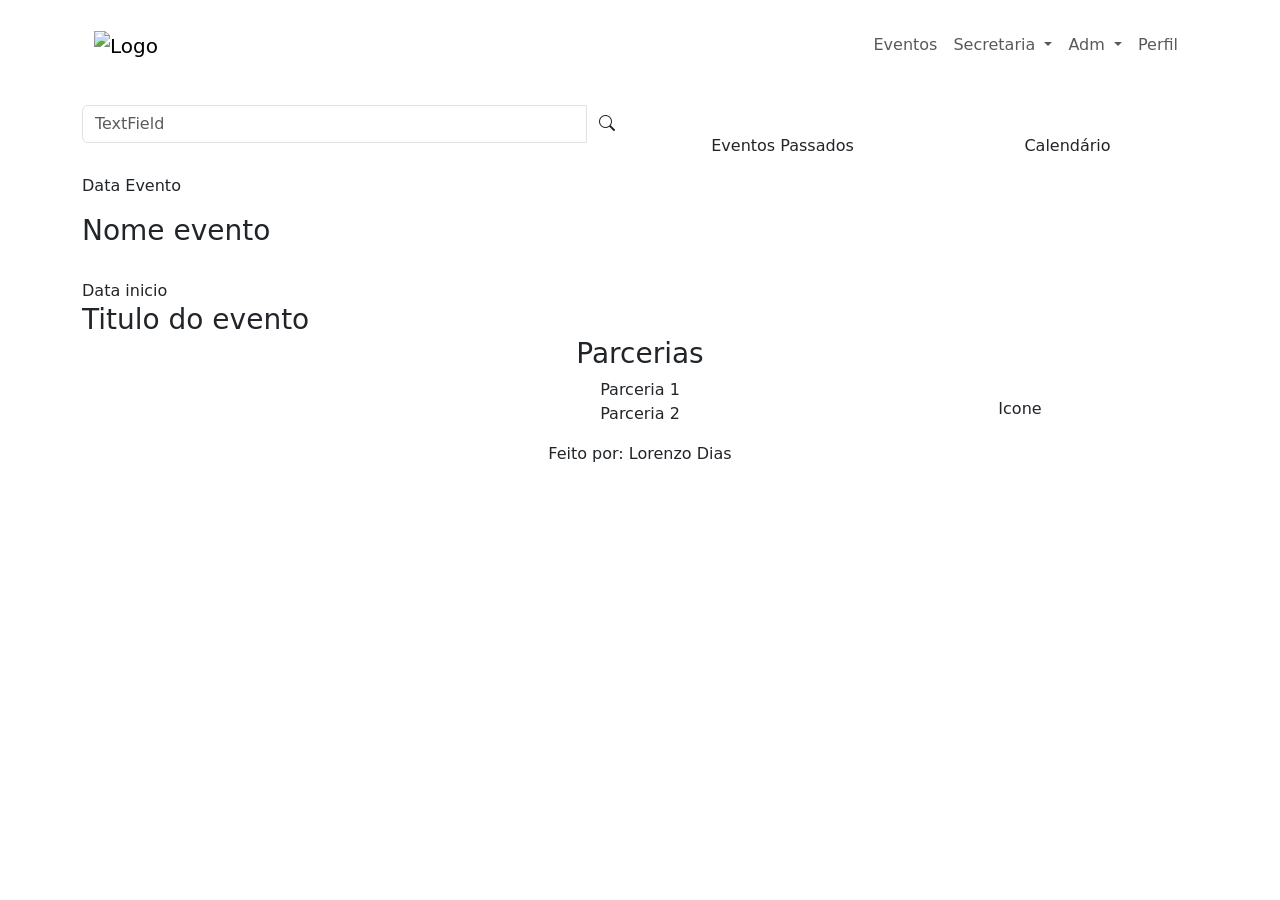
==== src/main/resources/templates/index.html @ 80546371 "Adicionando projeto ao GitHub" ====
<!DOCTYPE html>
<html lang="pt-br" xmlns:th="http://www.thymeleaf.org">

    <head>
        <meta charset="UTF-8">
        <meta name="viewport" content="width=device-width, initial-scale=1.0">
        <title>Eventos</title>

        <link href="https://cdn.jsdelivr.net/npm/bootstrap@5.3.2/dist/css/bootstrap.min.css" rel="stylesheet">

        <link rel="stylesheet" href="https://cdn.jsdelivr.net/npm/bootstrap-icons@1.11.3/font/bootstrap-icons.min.css">

        <link rel="preconnect" href="https://fonts.googleapis.com">
        <link rel="preconnect" href="https://fonts.gstatic.com" crossorigin>
        <link href="https://fonts.googleapis.com/css2?family=Patrick+Hand&display=swap" rel="stylesheet">
        <link th:href="@{/css/index.css}" rel="stylesheet">
    </head>

    <body>

        <div class="container mt-3 mb-3">

            <!-- Navbar -->
            <nav class="navbar navbar-expand-lg content-block navbar-custom">
                <div class="container-fluid">
                    <a class="navbar-brand" th:href="@{index}"><img th:src="@{/assets/logo.png}" style="height: 75px; width: auto;"
                                                                    alt="Logo"></a>
                    <button class="navbar-toggler" type="button" data-bs-toggle="collapse" data-bs-target="#navbarNav">
                        <span class="navbar-toggler-icon"></span>
                    </button>
                    <div class="collapse navbar-collapse justify-content-end" id="navbarNav">
                        <ul class="navbar-nav">
                            <li class="nav-item">
                                <a class="nav-link" th:href="@{index}">Eventos</a>
                            </li>
                            <li class="nav-item dropdown">
                                <a class="nav-link dropdown-toggle" role="button" data-bs-toggle="dropdown">
                                    Secretaria
                                </a>
                                <ul class="dropdown-menu">
                                    <li><a class="dropdown-item" th:href="@{alunos}">Alunos</a></li>
                                    <li><a class="dropdown-item" th:href="@{disciplinas}">Disciplinas</a></li>
                                    <li><a class="dropdown-item" th:href="@{turmas}">Turmas</a></li>
                                    <li><a class="dropdown-item" th:href="@{eventos}">Eventos</a></li>
                                </ul>
                            </li>
                            <li class="nav-item dropdown">
                                <a class="nav-link dropdown-toggle" role="button" data-bs-toggle="dropdown">
                                    Adm
                                </a>
                                <ul class="dropdown-menu">
                                    <li><a class="dropdown-item" th:href="@{contasl}">Contas</a></li>
                                    <li><a class="dropdown-item" th:href="@{funcionarios}">Funcionários</a></li>
                                </ul>
                            </li>
                            <li class="nav-item">
                                <a class="nav-link" th:href="@{perfil}">Perfil</a>
                            </li>
                        </ul>
                    </div>
                </div>
            </nav>

            <div class="content-block filter-section">
                <div class="row align-items-center text-center">
                    <div class="col-md-6 mb-3 mb-md-0">
                        <div class="input-group search-bar-custom">
                            <input type="text" class="form-control" placeholder="TextField">
                            <button class="btn" type="button">
                                <i class="bi bi-search"></i>
                            </button>
                        </div>
                    </div>

                    <div class="col-6 col-md-3">
                        <a href="#">
                            <div class="icon-circle"><img th:src="@{/assets/passado_icon.png}" width="auto" height="60"></div>
                        </a>
                        <p>Eventos Passados</p>

                    </div>

                    <div class="col-6 col-md-3">
                        <a href="#">
                            <div class="icon-circle"><img th:src="@{/assets/calender_icon.png}" width="auto" height="60"></div>
                        </a>
                        <p>Calendário</p>
                    </div>
                </div>
            </div>

            <main class="content-block" style="padding: 0; position: relative; overflow: hidden; display: block; cursor: pointer;" data-bs-toggle="modal" data-bs-target="#modalInfoEvento" 
                  th:data-nome="${principal.nome}" th:data-participantes="${principal.participantes}" th:data-inicio="${#temporals.format(principal.data_inicio, 'dd/MM/yyyy')}"
                  th:data-fim="${#temporals.format(principal.data_fim, 'dd/MM/yyyy')}" th:data-local="${principal.tipo_evento.locais.nome}">
                <img th:src="@{|/assets/${principal.caminho}|}" width="100%" height="auto" style="display: block;">

                <div class="main-event-info">
                    <p th:text="${#temporals.format(principal.data_inicio, 'dd/MM/yyyy')}">Data Evento</p>
                    <h3 th:text="${principal.nome}">Nome evento</h3>
                </div>

            </main>

            <section class="content-block">
                <div class="row" th:if="${eventosList != null and !eventosList.isEmpty()}">

                    <div class="col-lg-4 col-md-6" th:each="evento : ${eventosList}">
                        <div class="event-card" data-bs-toggle="modal" data-bs-target="#modalInfoEvento" 
                             th:data-nome="${evento.nome}" th:data-participantes="${evento.participantes}" th:data-inicio="${#temporals.format(evento.data_inicio, 'dd/MM/yyyy')}"
                             th:data-fim="${#temporals.format(evento.data_fim, 'dd/MM/yyyy')}" th:data-local="${evento.tipo_evento.locais.nome}"style="cursor: pointer;">

                            <div class="placeholder-box"><img class="placeholder-box" th:alt="${evento.nome}" th:src="@{|/assets/${evento.caminho}|}"></div>
                            <div class="card-body">
                                <p class="card-text mb-0" th:text="${#temporals.format(evento.data_inicio, 'dd/MM/yyyy')}">Data inicio</p>
                                <h3 class="card-title" th:text="${evento.nome}">Titulo do evento</h3>
                            </div>
                        </div>
                    </div>
                </div>
            </section>

            <footer class="content-block">
                <div class="row align-items-center text-center">
                    <div class="col-md-4 mb-3 mb-md-0">
                        <img th:src="@{/assets/logo.png}" height="auto" width="35%">
                    </div>

                    <div class="col-md-4 mb-3 mb-md-0">
                        <h3>Parcerias</h3>
                        <p class="mb-0">Parceria 1</p>
                        <p class="mb-0">Parceria 2</p>
                        <p class="mt-3">Feito por: Lorenzo Dias</p>
                    </div>

                    <div class="col-md-4">
                        <div class="footer-icon-circle">
                            <span>Icone</span>
                        </div>
                    </div>
                </div>
            </footer>

        </div>

        <div class="modal fade" id="modalInfoEvento" tabindex="-1">
            <div class="modal-dialog modal-dialog-centered">
                <div class="modal-content"
                     style="background-color: var(--cor-placeholder); border: 3px solid var(--cor-texto-borda); border-radius: 15px;">

                    <div class="modal-header"
                         style="border-bottom: 3px solid var(--cor-texto-borda); padding: 1rem 1.5rem;">
                        <h3 class="modal-title" style="font-size: 2.5rem;">Informações do Evento</h3>
                        <button type="button" class="btn-close" data-bs-dismiss="modal" aria-label="Close"></button>
                    </div>

                    <div class="modal-body text-center" style="padding: 2rem;">

                        <h4 style="font-size: 1.8rem; opacity: 0.8;">Nome</h4>
                        <h2 id="modalEventName" style="font-size: 3rem; margin-top: -10px;">Nome do Evento</h2>
                        <h4 style="font-size: 1.8rem; opacity: 0.8; margin-top: 1.5rem;">Local</h4>
                        <h2 id="modalEventLocal" style="font-size: 3rem; margin-top: -10px;">Local do Evento</h2>
                        <h4 style="font-size: 1.8rem; opacity: 0.8; margin-top: 1.5rem;">PARTICIPANTES</h4>
                        <h2 id="modalEventParticipants" style="font-size: 3rem; margin-top: -10px;">0</h2>

                    </div>

                    <div class="modal-footer d-flex justify-content-between"
                         style="border-top: 3px solid var(--cor-texto-borda); font-size: 1.5rem; padding: 1rem 1.5rem;">
                        <span id="modalEventStartDate">DATA INICIO</span>
                        <span>-</span>
                        <span id="modalEventEndDate">DATA FIM</span>
                    </div>
                </div>
            </div>
        </div>
        <script src="https://cdn.jsdelivr.net/npm/bootstrap@5.3.2/dist/js/bootstrap.bundle.min.js"></script>
        <script th:src="@{/js/index.js}"></script>
    </body>

</html>
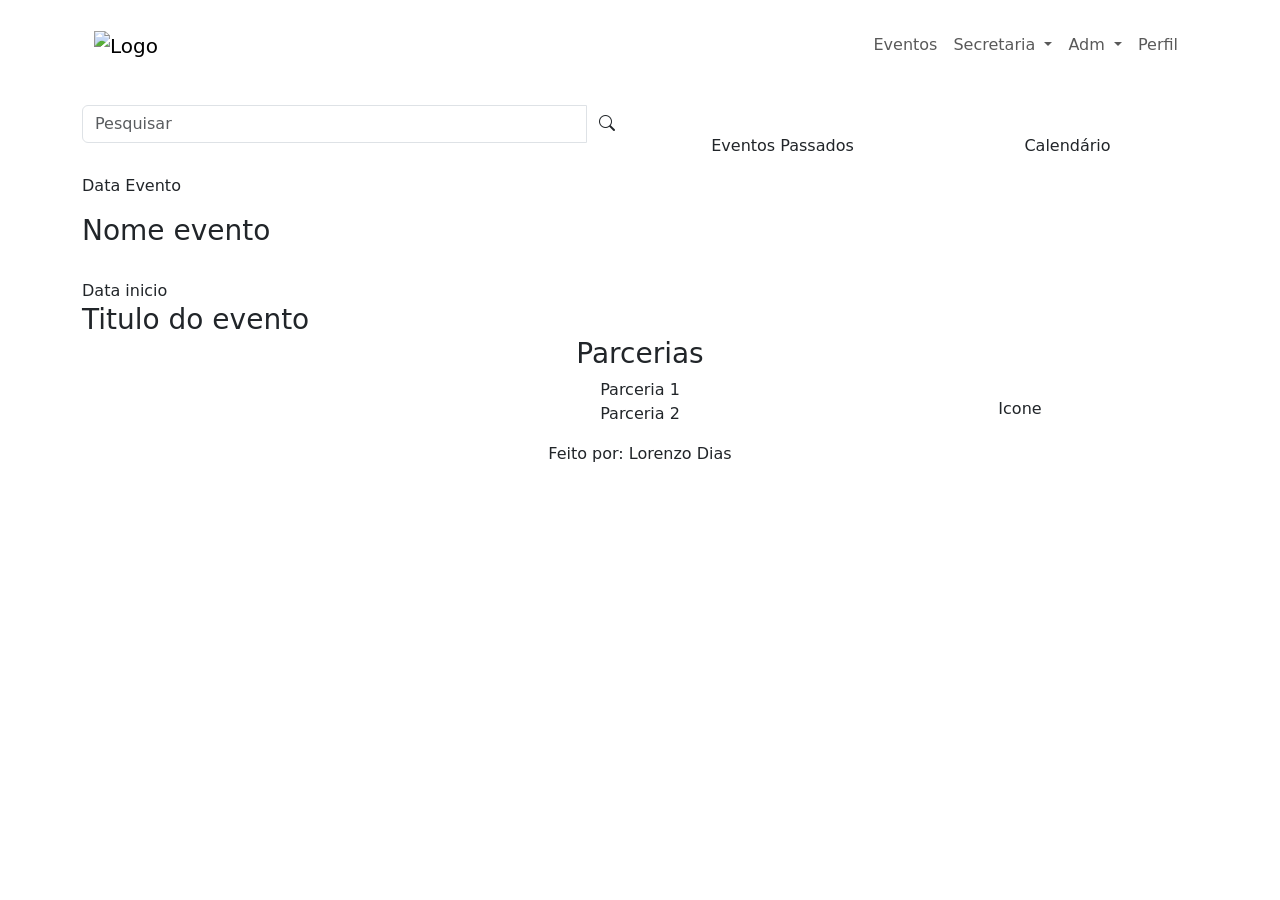
==== commit 6c00bc02: "Configurando pagina de funcionarios - incompleto" ====
--- a/src/main/resources/templates/index.html
+++ b/src/main/resources/templates/index.html
@@ -49,7 +49,7 @@
                                     Adm
                                 </a>
                                 <ul class="dropdown-menu">
-                                    <li><a class="dropdown-item" th:href="@{contasl}">Contas</a></li>
+                                    <li><a class="dropdown-item" th:href="@{contas}">Contas</a></li>
                                     <li><a class="dropdown-item" th:href="@{funcionarios}">Funcionários</a></li>
                                 </ul>
                             </li>
@@ -65,7 +65,7 @@
                 <div class="row align-items-center text-center">
                     <div class="col-md-6 mb-3 mb-md-0">
                         <div class="input-group search-bar-custom">
-                            <input type="text" class="form-control" placeholder="TextField">
+                            <input type="text" class="form-control" placeholder="Pesquisar">
                             <button class="btn" type="button">
                                 <i class="bi bi-search"></i>
                             </button>
@@ -90,12 +90,12 @@
             </div>
 
             <main class="content-block" style="padding: 0; position: relative; overflow: hidden; display: block; cursor: pointer;" data-bs-toggle="modal" data-bs-target="#modalInfoEvento" 
-                  th:data-nome="${principal.nome}" th:data-participantes="${principal.participantes}" th:data-inicio="${#temporals.format(principal.data_inicio, 'dd/MM/yyyy')}"
-                  th:data-fim="${#temporals.format(principal.data_fim, 'dd/MM/yyyy')}" th:data-local="${principal.tipo_evento.locais.nome}">
+                  th:data-nome="${principal.nome}" th:data-participantes="${principal.participantes}" th:data-inicio="${#temporals.format(principal.dataInicio, 'dd/MM/yyyy')}"
+                  th:data-fim="${#temporals.format(principal.dataFim, 'dd/MM/yyyy')}" th:data-local="${principal.tipoEvento.locais.nome}">
                 <img th:src="@{|/assets/${principal.caminho}|}" width="100%" height="auto" style="display: block;">
 
                 <div class="main-event-info">
-                    <p th:text="${#temporals.format(principal.data_inicio, 'dd/MM/yyyy')}">Data Evento</p>
+                    <p th:text="${#temporals.format(principal.dataInicio, 'dd/MM/yyyy')}">Data Evento</p>
                     <h3 th:text="${principal.nome}">Nome evento</h3>
                 </div>
 
@@ -106,12 +106,12 @@
 
                     <div class="col-lg-4 col-md-6" th:each="evento : ${eventosList}">
                         <div class="event-card" data-bs-toggle="modal" data-bs-target="#modalInfoEvento" 
-                             th:data-nome="${evento.nome}" th:data-participantes="${evento.participantes}" th:data-inicio="${#temporals.format(evento.data_inicio, 'dd/MM/yyyy')}"
-                             th:data-fim="${#temporals.format(evento.data_fim, 'dd/MM/yyyy')}" th:data-local="${evento.tipo_evento.locais.nome}"style="cursor: pointer;">
+                             th:data-nome="${evento.nome}" th:data-participantes="${evento.participantes}" th:data-inicio="${#temporals.format(evento.dataInicio, 'dd/MM/yyyy')}"
+                             th:data-fim="${#temporals.format(evento.dataFim, 'dd/MM/yyyy')}" th:data-local="${evento.tipoEvento.locais.nome}"style="cursor: pointer;">
 
                             <div class="placeholder-box"><img class="placeholder-box" th:alt="${evento.nome}" th:src="@{|/assets/${evento.caminho}|}"></div>
                             <div class="card-body">
-                                <p class="card-text mb-0" th:text="${#temporals.format(evento.data_inicio, 'dd/MM/yyyy')}">Data inicio</p>
+                                <p class="card-text mb-0" th:text="${#temporals.format(evento.dataInicio, 'dd/MM/yyyy')}">Data inicio</p>
                                 <h3 class="card-title" th:text="${evento.nome}">Titulo do evento</h3>
                             </div>
                         </div>
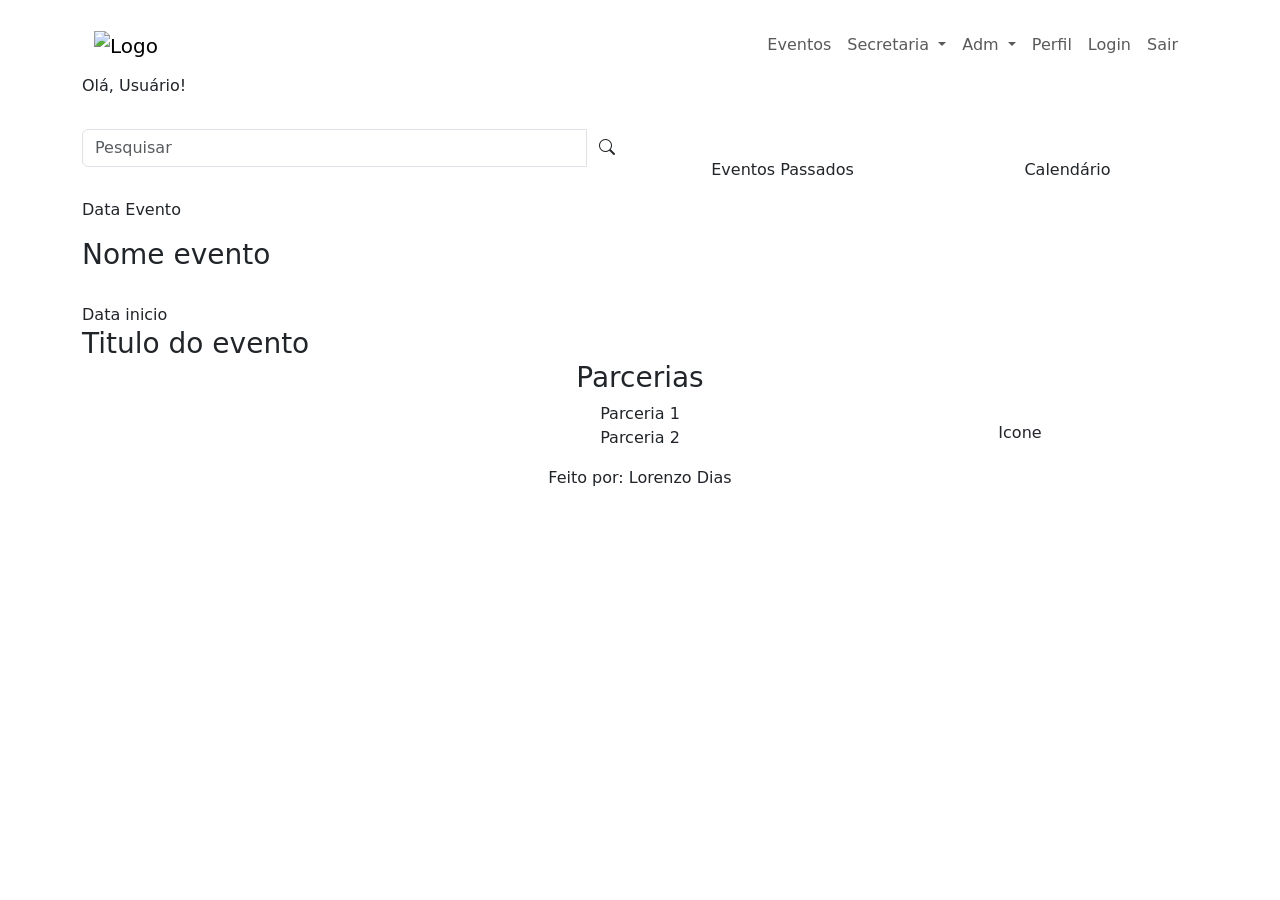
==== commit 80c74fd4: "SpringSecurity configurado" ====
--- a/src/main/resources/templates/index.html
+++ b/src/main/resources/templates/index.html
@@ -1,180 +1,199 @@
 <!DOCTYPE html>
-<html lang="pt-br" xmlns:th="http://www.thymeleaf.org">
+<html lang="pt-br" xmlns:th="http://www.thymeleaf.org" xmlns:sec="http://www.thymeleaf.org/extras/spring-security">
 
-    <head>
-        <meta charset="UTF-8">
-        <meta name="viewport" content="width=device-width, initial-scale=1.0">
-        <title>Eventos</title>
+<head>
+    <meta charset="UTF-8">
+    <meta name="viewport" content="width=device-width, initial-scale=1.0">
+    <title>Eventos</title>
 
-        <link href="https://cdn.jsdelivr.net/npm/bootstrap@5.3.2/dist/css/bootstrap.min.css" rel="stylesheet">
+    <link href="https://cdn.jsdelivr.net/npm/bootstrap@5.3.2/dist/css/bootstrap.min.css" rel="stylesheet">
 
-        <link rel="stylesheet" href="https://cdn.jsdelivr.net/npm/bootstrap-icons@1.11.3/font/bootstrap-icons.min.css">
+    <link rel="stylesheet" href="https://cdn.jsdelivr.net/npm/bootstrap-icons@1.11.3/font/bootstrap-icons.min.css">
 
-        <link rel="preconnect" href="https://fonts.googleapis.com">
-        <link rel="preconnect" href="https://fonts.gstatic.com" crossorigin>
-        <link href="https://fonts.googleapis.com/css2?family=Patrick+Hand&display=swap" rel="stylesheet">
-        <link th:href="@{/css/index.css}" rel="stylesheet">
-    </head>
+    <link rel="preconnect" href="https://fonts.googleapis.com">
+    <link rel="preconnect" href="https://fonts.gstatic.com" crossorigin>
+    <link href="https://fonts.googleapis.com/css2?family=Patrick+Hand&display=swap" rel="stylesheet">
+    <link th:href="@{/css/index.css}" rel="stylesheet">
+</head>
 
-    <body>
+<body>
 
-        <div class="container mt-3 mb-3">
+    <div class="container mt-3 mb-3">
 
-            <!-- Navbar -->
-            <nav class="navbar navbar-expand-lg content-block navbar-custom">
-                <div class="container-fluid">
-                    <a class="navbar-brand" th:href="@{index}"><img th:src="@{/assets/logo.png}" style="height: 75px; width: auto;"
-                                                                    alt="Logo"></a>
-                    <button class="navbar-toggler" type="button" data-bs-toggle="collapse" data-bs-target="#navbarNav">
-                        <span class="navbar-toggler-icon"></span>
-                    </button>
-                    <div class="collapse navbar-collapse justify-content-end" id="navbarNav">
-                        <ul class="navbar-nav">
-                            <li class="nav-item">
-                                <a class="nav-link" th:href="@{index}">Eventos</a>
-                            </li>
-                            <li class="nav-item dropdown">
-                                <a class="nav-link dropdown-toggle" role="button" data-bs-toggle="dropdown">
-                                    Secretaria
-                                </a>
-                                <ul class="dropdown-menu">
-                                    <li><a class="dropdown-item" th:href="@{alunos}">Alunos</a></li>
-                                    <li><a class="dropdown-item" th:href="@{disciplinas}">Disciplinas</a></li>
-                                    <li><a class="dropdown-item" th:href="@{turmas}">Turmas</a></li>
-                                    <li><a class="dropdown-item" th:href="@{eventos}">Eventos</a></li>
-                                </ul>
-                            </li>
-                            <li class="nav-item dropdown">
-                                <a class="nav-link dropdown-toggle" role="button" data-bs-toggle="dropdown">
-                                    Adm
-                                </a>
-                                <ul class="dropdown-menu">
-                                    <li><a class="dropdown-item" th:href="@{contas}">Contas</a></li>
-                                    <li><a class="dropdown-item" th:href="@{funcionarios}">Funcionários</a></li>
-                                </ul>
-                            </li>
-                            <li class="nav-item">
-                                <a class="nav-link" th:href="@{perfil}">Perfil</a>
-                            </li>
-                        </ul>
+        <!-- Navbar -->
+        <nav class="navbar navbar-expand-lg content-block navbar-custom">
+            <div class="container-fluid">
+                <a class="navbar-brand" th:href="@{index}"><img th:src="@{/assets/logo.png}"
+                        style="height: 75px; width: auto;" alt="Logo"></a>
+                <button class="navbar-toggler" type="button" data-bs-toggle="collapse" data-bs-target="#navbarNav">
+                    <span class="navbar-toggler-icon"></span>
+                </button>
+                <div class="collapse navbar-collapse justify-content-end" id="navbarNav">
+                    <ul class="navbar-nav">
+                        <li class="nav-item">
+                            <a class="nav-link" th:href="@{index}">Eventos</a>
+                        </li>
+                        <li class="nav-item dropdown" sec:authorize="hasAnyRole('ADM', 'SECRETARIO')">
+                            <a class="nav-link dropdown-toggle" role="button" data-bs-toggle="dropdown">
+                                Secretaria
+                            </a>
+                            <ul class="dropdown-menu">
+                                <li><a class="dropdown-item" th:href="@{alunos}">Alunos</a></li>
+                                <li><a class="dropdown-item" th:href="@{disciplinas}">Disciplinas</a></li>
+                                <li><a class="dropdown-item" th:href="@{turmas}">Turmas</a></li>
+                                <li><a class="dropdown-item" th:href="@{eventos}">Eventos</a></li>
+                            </ul>
+                        </li>
+                        <li class="nav-item dropdown" sec:authorize="hasRole('ADM')">
+                            <a class="nav-link dropdown-toggle" role="button" data-bs-toggle="dropdown">
+                                Adm
+                            </a>
+                            <ul class="dropdown-menu">
+                                <li><a class="dropdown-item" th:href="@{contas}">Contas</a></li>
+                                <li><a class="dropdown-item" th:href="@{funcionarios}">Funcionários</a></li>
+                            </ul>
+                        </li>
+                        <li class="nav-item" sec:authorize="hasRole('ALUNO')">
+                            <a class="nav-link" th:href="@{perfil}">Perfil</a>
+                        </li>
+                        <li class="nav-item" sec:authorize="!isAuthenticated()">
+                            <a class="nav-link" th:href="@{/login}">Login</a>
+                        </li>
+                        <li class="nav-item" sec:authorize="hasAnyRole('ADM', 'SECRETARIO')">
+                            <a class="nav-link" th:href="@{/logout}">Sair</a>
+                        </li>
+                    </ul>
+                </div>
+            </div>
+        </nav>
+        <div class="welcome-msg">
+            Olá, <span sec:authentication="name">Usuário</span>!
+        </div>
+
+        <div class="content-block filter-section">
+            <div class="row align-items-center text-center">
+                <div class="col-md-6 mb-3 mb-md-0">
+                    <div class="input-group search-bar-custom">
+                        <input type="text" class="form-control" placeholder="Pesquisar">
+                        <button class="btn" type="button">
+                            <i class="bi bi-search"></i>
+                        </button>
                     </div>
                 </div>
-            </nav>
 
-            <div class="content-block filter-section">
-                <div class="row align-items-center text-center">
-                    <div class="col-md-6 mb-3 mb-md-0">
-                        <div class="input-group search-bar-custom">
-                            <input type="text" class="form-control" placeholder="Pesquisar">
-                            <button class="btn" type="button">
-                                <i class="bi bi-search"></i>
-                            </button>
+                <div class="col-6 col-md-3">
+                    <a href="#">
+                        <div class="icon-circle"><img th:src="@{/assets/passado_icon.png}" width="auto" height="60">
                         </div>
-                    </div>
+                    </a>
+                    <p>Eventos Passados</p>
 
-                    <div class="col-6 col-md-3">
-                        <a href="#">
-                            <div class="icon-circle"><img th:src="@{/assets/passado_icon.png}" width="auto" height="60"></div>
-                        </a>
-                        <p>Eventos Passados</p>
+                </div>
 
-                    </div>
+                <div class="col-6 col-md-3">
+                    <a href="#">
+                        <div class="icon-circle"><img th:src="@{/assets/calender_icon.png}" width="auto" height="60">
+                        </div>
+                    </a>
+                    <p>Calendário</p>
+                </div>
+            </div>
+        </div>
 
-                    <div class="col-6 col-md-3">
-                        <a href="#">
-                            <div class="icon-circle"><img th:src="@{/assets/calender_icon.png}" width="auto" height="60"></div>
-                        </a>
-                        <p>Calendário</p>
+        <main class="content-block"
+            style="padding: 0; position: relative; overflow: hidden; display: block; cursor: pointer;"
+            data-bs-toggle="modal" data-bs-target="#modalInfoEvento" th:data-nome="${principal.nome}"
+            th:data-participantes="${principal.participantes}"
+            th:data-inicio="${#temporals.format(principal.dataInicio, 'dd/MM/yyyy')}"
+            th:data-fim="${#temporals.format(principal.dataFim, 'dd/MM/yyyy')}"
+            th:data-local="${principal.tipoEvento.locais.nome}">
+            <img th:src="@{|/assets/${principal.caminho}|}" width="100%" height="auto" style="display: block;">
+
+            <div class="main-event-info">
+                <p th:text="${#temporals.format(principal.dataInicio, 'dd/MM/yyyy')}">Data Evento</p>
+                <h3 th:text="${principal.nome}">Nome evento</h3>
+            </div>
+
+        </main>
+
+        <section class="content-block">
+            <div class="row" th:if="${eventosList != null and !eventosList.isEmpty()}">
+
+                <div class="col-lg-4 col-md-6" th:each="evento : ${eventosList}">
+                    <div class="event-card" data-bs-toggle="modal" data-bs-target="#modalInfoEvento"
+                        th:data-nome="${evento.nome}" th:data-participantes="${evento.participantes}"
+                        th:data-inicio="${#temporals.format(evento.dataInicio, 'dd/MM/yyyy')}"
+                        th:data-fim="${#temporals.format(evento.dataFim, 'dd/MM/yyyy')}"
+                        th:data-local="${evento.tipoEvento.locais.nome}" style="cursor: pointer;">
+
+                        <div class="placeholder-box"><img class="placeholder-box" th:alt="${evento.nome}"
+                                th:src="@{|/assets/${evento.caminho}|}"></div>
+                        <div class="card-body">
+                            <p class="card-text mb-0" th:text="${#temporals.format(evento.dataInicio, 'dd/MM/yyyy')}">
+                                Data inicio</p>
+                            <h3 class="card-title" th:text="${evento.nome}">Titulo do evento</h3>
+                        </div>
                     </div>
                 </div>
             </div>
+        </section>
 
-            <main class="content-block" style="padding: 0; position: relative; overflow: hidden; display: block; cursor: pointer;" data-bs-toggle="modal" data-bs-target="#modalInfoEvento" 
-                  th:data-nome="${principal.nome}" th:data-participantes="${principal.participantes}" th:data-inicio="${#temporals.format(principal.dataInicio, 'dd/MM/yyyy')}"
-                  th:data-fim="${#temporals.format(principal.dataFim, 'dd/MM/yyyy')}" th:data-local="${principal.tipoEvento.locais.nome}">
-                <img th:src="@{|/assets/${principal.caminho}|}" width="100%" height="auto" style="display: block;">
-
-                <div class="main-event-info">
-                    <p th:text="${#temporals.format(principal.dataInicio, 'dd/MM/yyyy')}">Data Evento</p>
-                    <h3 th:text="${principal.nome}">Nome evento</h3>
+        <footer class="content-block">
+            <div class="row align-items-center text-center">
+                <div class="col-md-4 mb-3 mb-md-0">
+                    <img th:src="@{/assets/logo.png}" height="auto" width="35%">
                 </div>
 
-            </main>
+                <div class="col-md-4 mb-3 mb-md-0">
+                    <h3>Parcerias</h3>
+                    <p class="mb-0">Parceria 1</p>
+                    <p class="mb-0">Parceria 2</p>
+                    <p class="mt-3">Feito por: Lorenzo Dias</p>
+                </div>
 
-            <section class="content-block">
-                <div class="row" th:if="${eventosList != null and !eventosList.isEmpty()}">
-
-                    <div class="col-lg-4 col-md-6" th:each="evento : ${eventosList}">
-                        <div class="event-card" data-bs-toggle="modal" data-bs-target="#modalInfoEvento" 
-                             th:data-nome="${evento.nome}" th:data-participantes="${evento.participantes}" th:data-inicio="${#temporals.format(evento.dataInicio, 'dd/MM/yyyy')}"
-                             th:data-fim="${#temporals.format(evento.dataFim, 'dd/MM/yyyy')}" th:data-local="${evento.tipoEvento.locais.nome}"style="cursor: pointer;">
-
-                            <div class="placeholder-box"><img class="placeholder-box" th:alt="${evento.nome}" th:src="@{|/assets/${evento.caminho}|}"></div>
-                            <div class="card-body">
-                                <p class="card-text mb-0" th:text="${#temporals.format(evento.dataInicio, 'dd/MM/yyyy')}">Data inicio</p>
-                                <h3 class="card-title" th:text="${evento.nome}">Titulo do evento</h3>
-                            </div>
-                        </div>
-                    </div>
-                </div>
-            </section>
-
-            <footer class="content-block">
-                <div class="row align-items-center text-center">
-                    <div class="col-md-4 mb-3 mb-md-0">
-                        <img th:src="@{/assets/logo.png}" height="auto" width="35%">
-                    </div>
-
-                    <div class="col-md-4 mb-3 mb-md-0">
-                        <h3>Parcerias</h3>
-                        <p class="mb-0">Parceria 1</p>
-                        <p class="mb-0">Parceria 2</p>
-                        <p class="mt-3">Feito por: Lorenzo Dias</p>
-                    </div>
-
-                    <div class="col-md-4">
-                        <div class="footer-icon-circle">
-                            <span>Icone</span>
-                        </div>
-                    </div>
-                </div>
-            </footer>
-
-        </div>
-
-        <div class="modal fade" id="modalInfoEvento" tabindex="-1">
-            <div class="modal-dialog modal-dialog-centered">
-                <div class="modal-content"
-                     style="background-color: var(--cor-placeholder); border: 3px solid var(--cor-texto-borda); border-radius: 15px;">
-
-                    <div class="modal-header"
-                         style="border-bottom: 3px solid var(--cor-texto-borda); padding: 1rem 1.5rem;">
-                        <h3 class="modal-title" style="font-size: 2.5rem;">Informações do Evento</h3>
-                        <button type="button" class="btn-close" data-bs-dismiss="modal" aria-label="Close"></button>
-                    </div>
-
-                    <div class="modal-body text-center" style="padding: 2rem;">
-
-                        <h4 style="font-size: 1.8rem; opacity: 0.8;">Nome</h4>
-                        <h2 id="modalEventName" style="font-size: 3rem; margin-top: -10px;">Nome do Evento</h2>
-                        <h4 style="font-size: 1.8rem; opacity: 0.8; margin-top: 1.5rem;">Local</h4>
-                        <h2 id="modalEventLocal" style="font-size: 3rem; margin-top: -10px;">Local do Evento</h2>
-                        <h4 style="font-size: 1.8rem; opacity: 0.8; margin-top: 1.5rem;">PARTICIPANTES</h4>
-                        <h2 id="modalEventParticipants" style="font-size: 3rem; margin-top: -10px;">0</h2>
-
-                    </div>
-
-                    <div class="modal-footer d-flex justify-content-between"
-                         style="border-top: 3px solid var(--cor-texto-borda); font-size: 1.5rem; padding: 1rem 1.5rem;">
-                        <span id="modalEventStartDate">DATA INICIO</span>
-                        <span>-</span>
-                        <span id="modalEventEndDate">DATA FIM</span>
+                <div class="col-md-4">
+                    <div class="footer-icon-circle">
+                        <span>Icone</span>
                     </div>
                 </div>
             </div>
+        </footer>
+
+    </div>
+
+    <div class="modal fade" id="modalInfoEvento" tabindex="-1">
+        <div class="modal-dialog modal-dialog-centered">
+            <div class="modal-content"
+                style="background-color: var(--cor-placeholder); border: 3px solid var(--cor-texto-borda); border-radius: 15px;">
+
+                <div class="modal-header"
+                    style="border-bottom: 3px solid var(--cor-texto-borda); padding: 1rem 1.5rem;">
+                    <h3 class="modal-title" style="font-size: 2.5rem;">Informações do Evento</h3>
+                    <button type="button" class="btn-close" data-bs-dismiss="modal" aria-label="Close"></button>
+                </div>
+
+                <div class="modal-body text-center" style="padding: 2rem;">
+
+                    <h4 style="font-size: 1.8rem; opacity: 0.8;">Nome</h4>
+                    <h2 id="modalEventName" style="font-size: 3rem; margin-top: -10px;">Nome do Evento</h2>
+                    <h4 style="font-size: 1.8rem; opacity: 0.8; margin-top: 1.5rem;">Local</h4>
+                    <h2 id="modalEventLocal" style="font-size: 3rem; margin-top: -10px;">Local do Evento</h2>
+                    <h4 style="font-size: 1.8rem; opacity: 0.8; margin-top: 1.5rem;">PARTICIPANTES</h4>
+                    <h2 id="modalEventParticipants" style="font-size: 3rem; margin-top: -10px;">0</h2>
+
+                </div>
+
+                <div class="modal-footer d-flex justify-content-between"
+                    style="border-top: 3px solid var(--cor-texto-borda); font-size: 1.5rem; padding: 1rem 1.5rem;">
+                    <span id="modalEventStartDate">DATA INICIO</span>
+                    <span>-</span>
+                    <span id="modalEventEndDate">DATA FIM</span>
+                </div>
+            </div>
         </div>
-        <script src="https://cdn.jsdelivr.net/npm/bootstrap@5.3.2/dist/js/bootstrap.bundle.min.js"></script>
-        <script th:src="@{/js/index.js}"></script>
-    </body>
+    </div>
+    <script src="https://cdn.jsdelivr.net/npm/bootstrap@5.3.2/dist/js/bootstrap.bundle.min.js"></script>
+    <script th:src="@{/js/index.js}"></script>
+</body>
 
 </html>
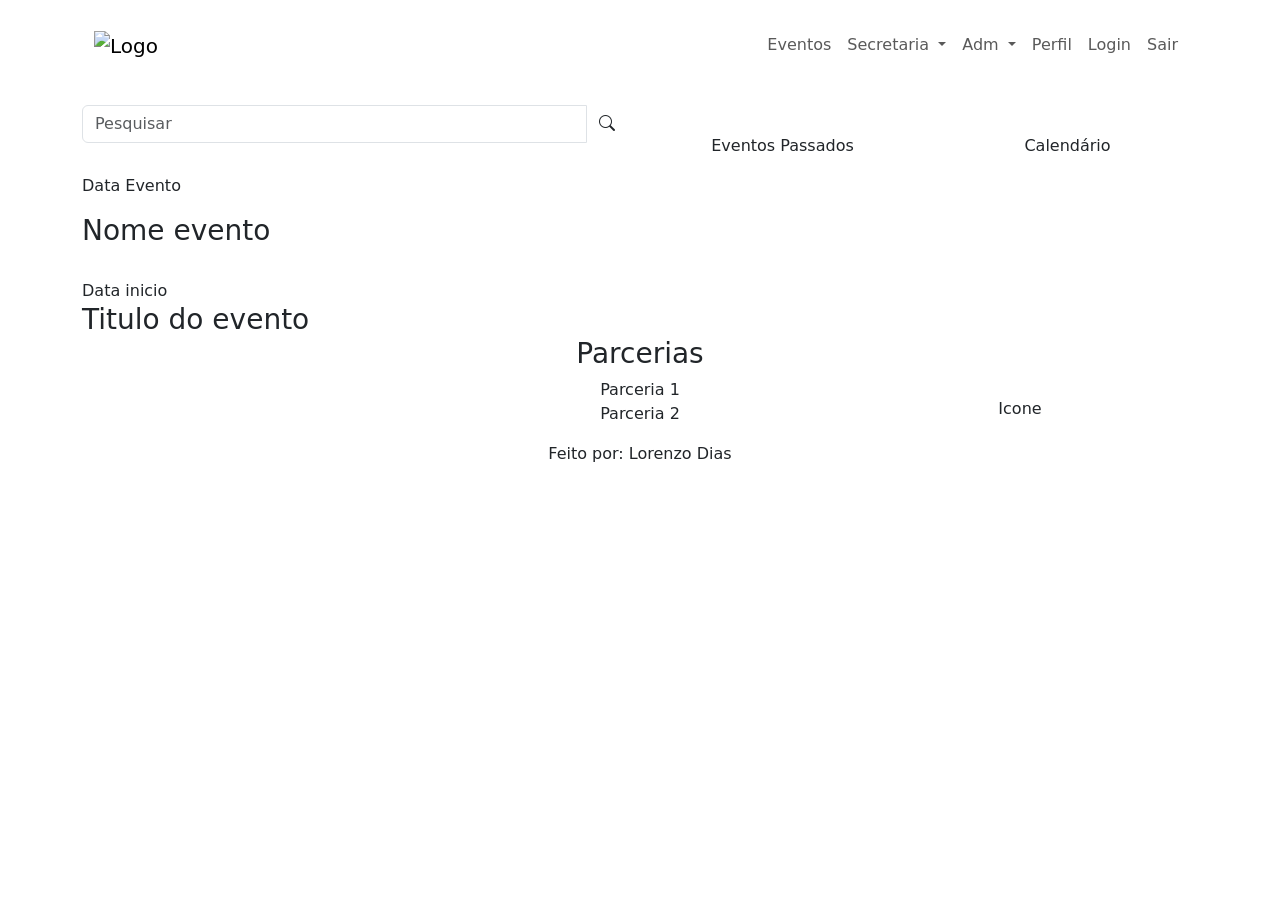
==== commit 157940a1: "Atualizar senha e mensalidades do perfil configurados" ====
--- a/src/main/resources/templates/index.html
+++ b/src/main/resources/templates/index.html
@@ -66,10 +66,6 @@
                 </div>
             </div>
         </nav>
-        <div class="welcome-msg">
-            Olá, <span sec:authentication="name">Usuário</span>!
-        </div>
-
         <div class="content-block filter-section">
             <div class="row align-items-center text-center">
                 <div class="col-md-6 mb-3 mb-md-0">
